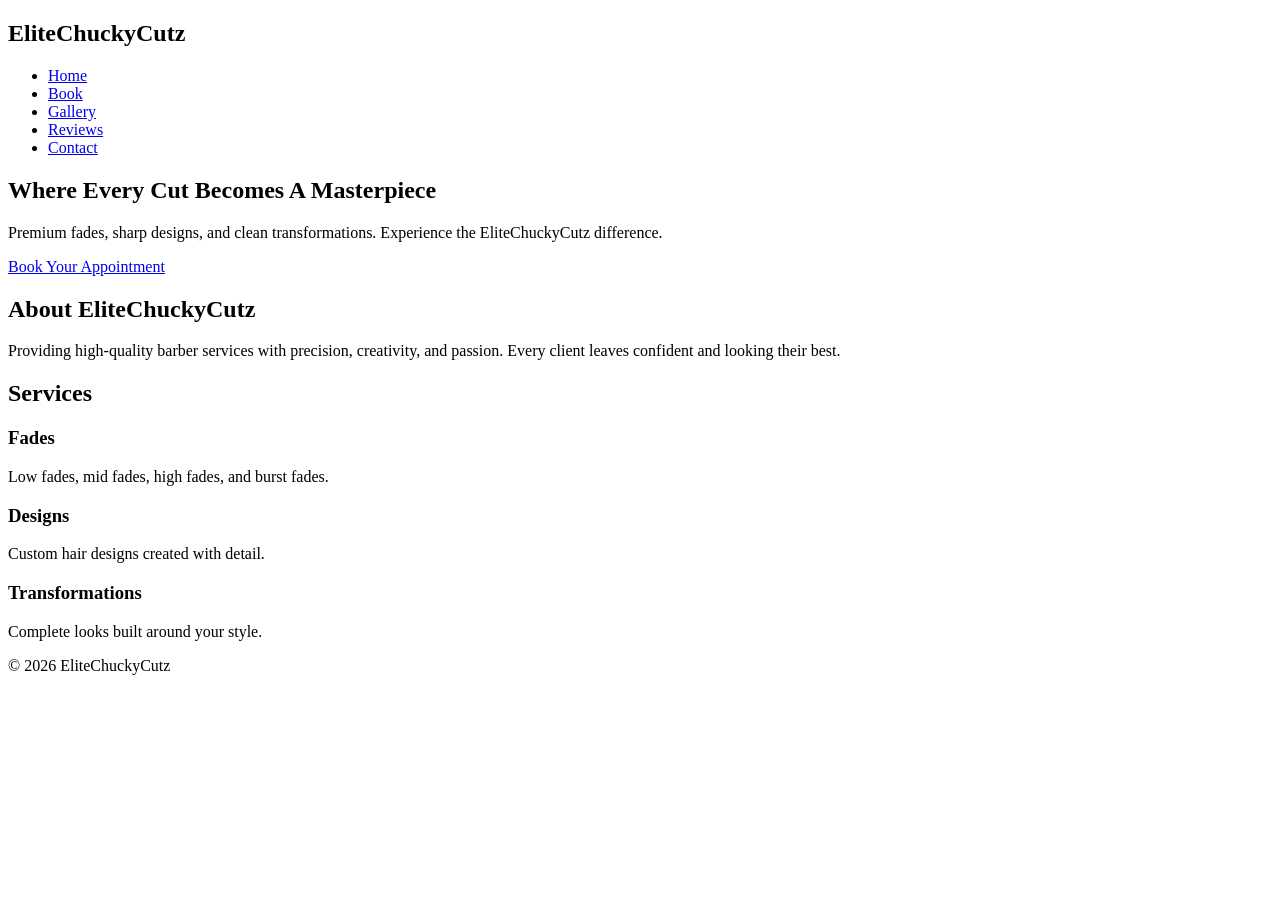
==== index.html @ bc97a686 "Create index.html" ====
<!DOCTYPE html>
<html lang="en">
<head>
    <meta charset="UTF-8">
    <meta name="viewport" content="width=device-width, initial-scale=1.0">
    <title>EliteChuckyCutz | Premium Barber</title>
    <link rel="stylesheet" href="style.css">
</head>

<body>

<header>
    <nav>
        <h1>EliteChuckyCutz</h1>

        <ul>
            <li><a href="index.html">Home</a></li>
            <li><a href="book.html">Book</a></li>
            <li><a href="gallery.html">Gallery</a></li>
            <li><a href="reviews.html">Reviews</a></li>
            <li><a href="contact.html">Contact</a></li>
        </ul>
    </nav>
</header>

<section class="hero">

    <div class="hero-content">
        <h2>Where Every Cut Becomes A Masterpiece</h2>

        <p>
            Premium fades, sharp designs, and clean transformations.
            Experience the EliteChuckyCutz difference.
        </p>

        <a class="button" href="book.html">
            Book Your Appointment
        </a>
    </div>

</section>

<section class="about">

    <h2>About EliteChuckyCutz</h2>

    <p>
        Providing high-quality barber services with precision,
        creativity, and passion. Every client leaves confident
        and looking their best.
    </p>

</section>

<section class="services">

<h2>Services</h2>

<div class="cards">

<div class="card">
<h3>Fades</h3>
<p>Low fades, mid fades, high fades, and burst fades.</p>
</div>

<div class="card">
<h3>Designs</h3>
<p>Custom hair designs created with detail.</p>
</div>

<div class="card">
<h3>Transformations</h3>
<p>Complete looks built around your style.</p>
</div>

</div>

</section>


<footer>
<p>© 2026 EliteChuckyCutz</p>
</footer>

</body>
</html>
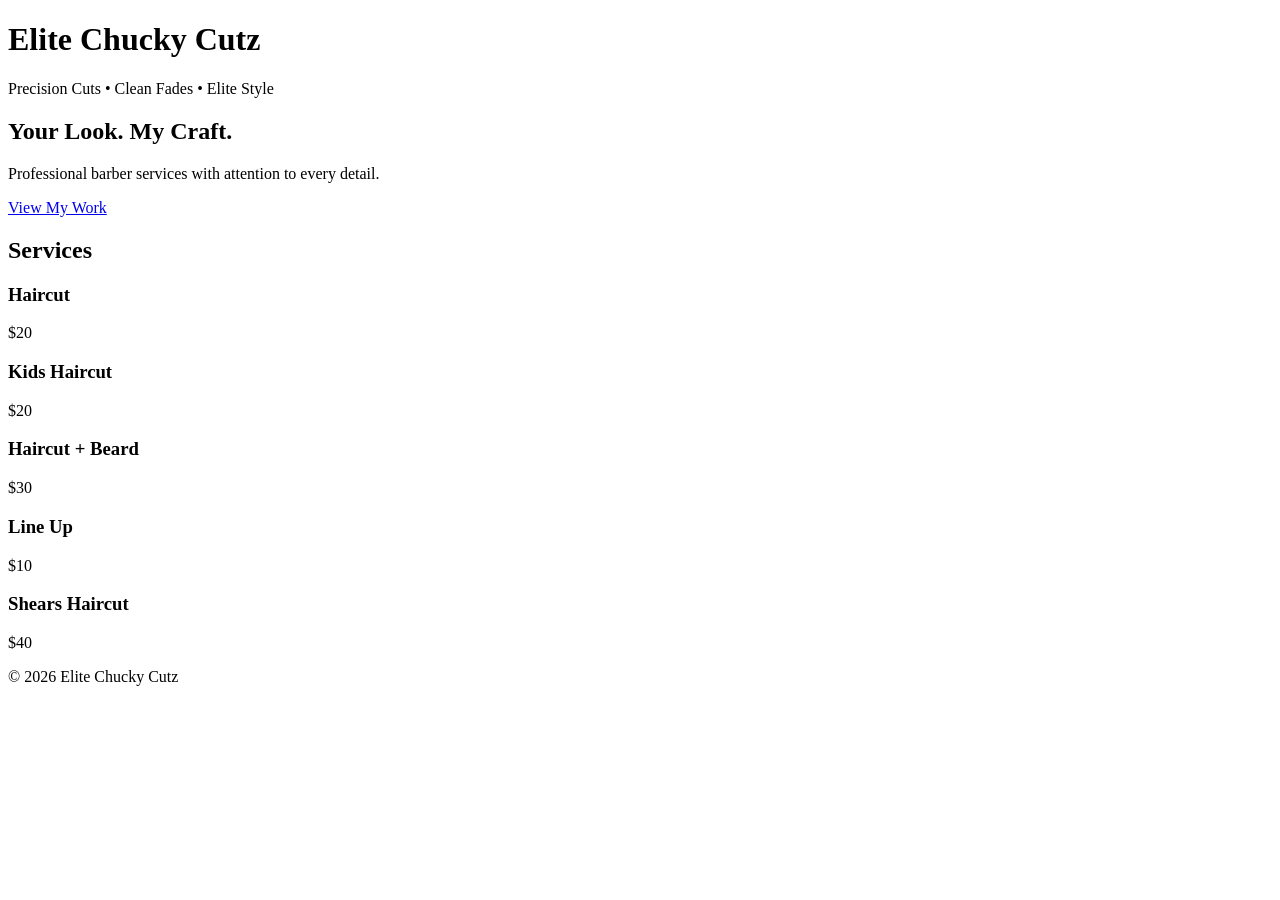
==== commit ba372618: "index.html" ====
--- a/index.html
+++ b/index.html
@@ -3,83 +3,56 @@
 <head>
     <meta charset="UTF-8">
     <meta name="viewport" content="width=device-width, initial-scale=1.0">
-    <title>EliteChuckyCutz | Premium Barber</title>
-    <link rel="stylesheet" href="style.css">
+    <title>Elite Chucky Cutz</title>
+    <link rel="stylesheet" href="css/style.css">
 </head>
 
 <body>
 
 <header>
-    <nav>
-        <h1>EliteChuckyCutz</h1>
-
-        <ul>
-            <li><a href="index.html">Home</a></li>
-            <li><a href="book.html">Book</a></li>
-            <li><a href="gallery.html">Gallery</a></li>
-            <li><a href="reviews.html">Reviews</a></li>
-            <li><a href="contact.html">Contact</a></li>
-        </ul>
-    </nav>
+    <h1>Elite Chucky Cutz</h1>
+    <p>Precision Cuts • Clean Fades • Elite Style</p>
 </header>
 
 <section class="hero">
-
-    <div class="hero-content">
-        <h2>Where Every Cut Becomes A Masterpiece</h2>
-
-        <p>
-            Premium fades, sharp designs, and clean transformations.
-            Experience the EliteChuckyCutz difference.
-        </p>
-
-        <a class="button" href="book.html">
-            Book Your Appointment
-        </a>
-    </div>
-
-</section>
-
-<section class="about">
-
-    <h2>About EliteChuckyCutz</h2>
-
-    <p>
-        Providing high-quality barber services with precision,
-        creativity, and passion. Every client leaves confident
-        and looking their best.
-    </p>
-
+    <h2>Your Look. My Craft.</h2>
+    <p>Professional barber services with attention to every detail.</p>
+    <a href="gallery.html">View My Work</a>
 </section>
 
 <section class="services">
 
 <h2>Services</h2>
 
-<div class="cards">
-
 <div class="card">
-<h3>Fades</h3>
-<p>Low fades, mid fades, high fades, and burst fades.</p>
+    <h3>Haircut</h3>
+    <p>$20</p>
 </div>
 
 <div class="card">
-<h3>Designs</h3>
-<p>Custom hair designs created with detail.</p>
+    <h3>Kids Haircut</h3>
+    <p>$20</p>
 </div>
 
 <div class="card">
-<h3>Transformations</h3>
-<p>Complete looks built around your style.</p>
+    <h3>Haircut + Beard</h3>
+    <p>$30</p>
 </div>
 
+<div class="card">
+    <h3>Line Up</h3>
+    <p>$10</p>
+</div>
+
+<div class="card">
+    <h3>Shears Haircut</h3>
+    <p>$40</p>
 </div>
 
 </section>
 
-
 <footer>
-<p>© 2026 EliteChuckyCutz</p>
+<p>© 2026 Elite Chucky Cutz</p>
 </footer>
 
 </body>
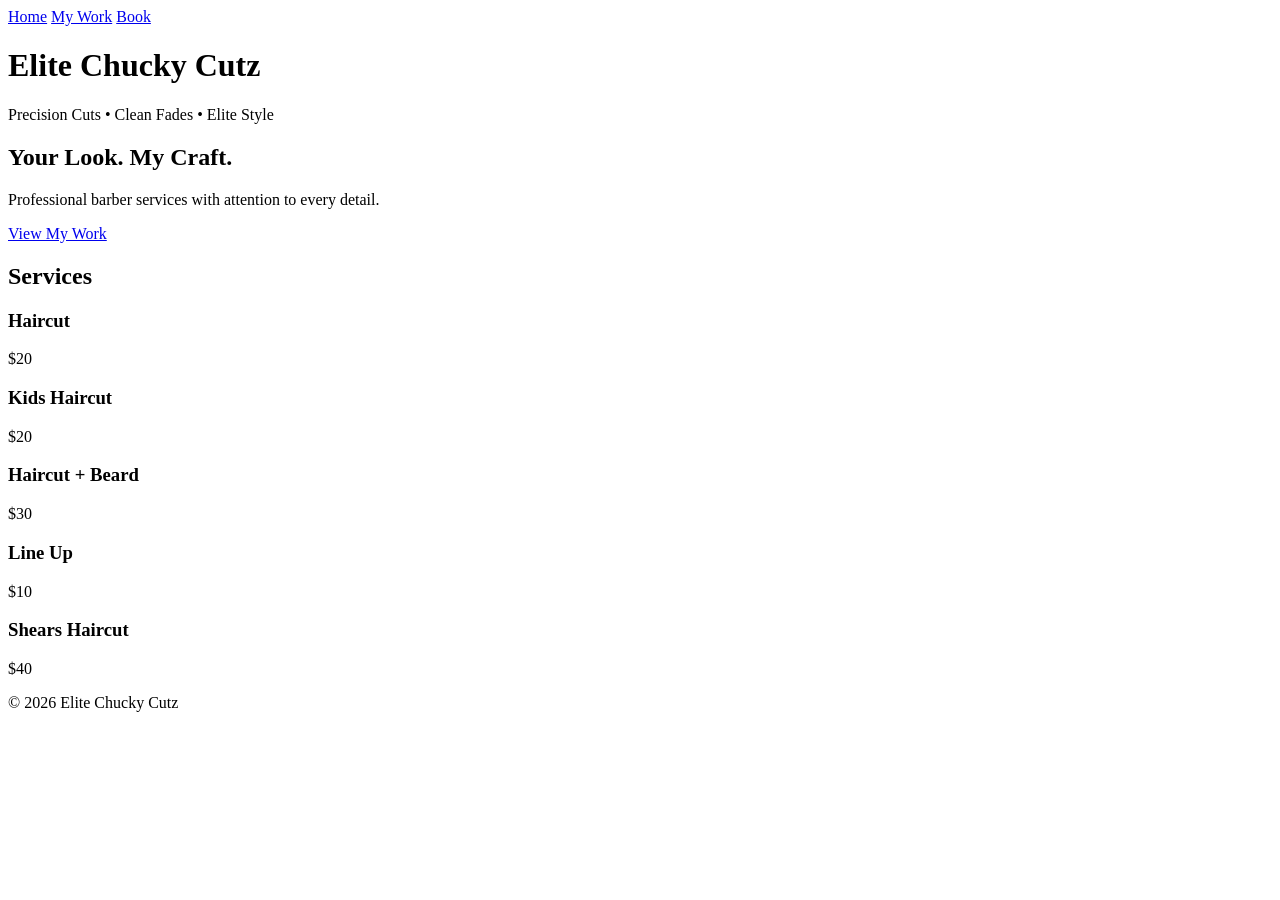
==== commit a4c6fe7d: "Update index.html" ====
--- a/index.html
+++ b/index.html
@@ -10,6 +10,12 @@
 <body>
 
 <header>
+    <nav>
+        <a href="index.html">Home</a>
+        <a href="gallery.html">My Work</a>
+        <a href="contact.html">Book</a>
+    </nav>
+
     <h1>Elite Chucky Cutz</h1>
     <p>Precision Cuts • Clean Fades • Elite Style</p>
 </header>
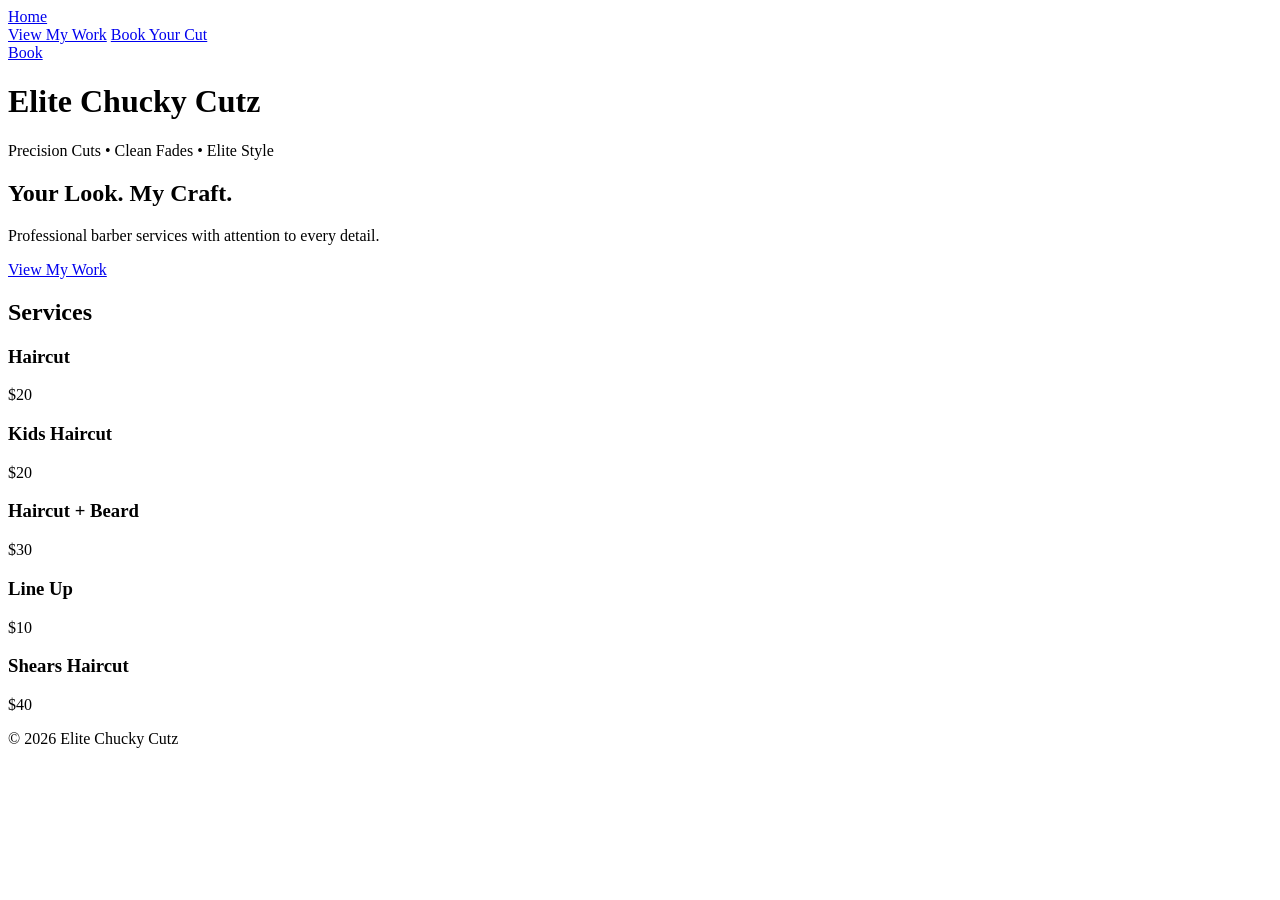
==== commit d6b46b11: "Update index.html" ====
--- a/index.html
+++ b/index.html
@@ -12,7 +12,10 @@
 <header>
     <nav>
         <a href="index.html">Home</a>
-        <a href="gallery.html">My Work</a>
+        <div class="buttons">
+    <a href="gallery.html">View My Work</a>
+    <a href="contact.html">Book Your Cut</a>
+</div>
         <a href="contact.html">Book</a>
     </nav>
 
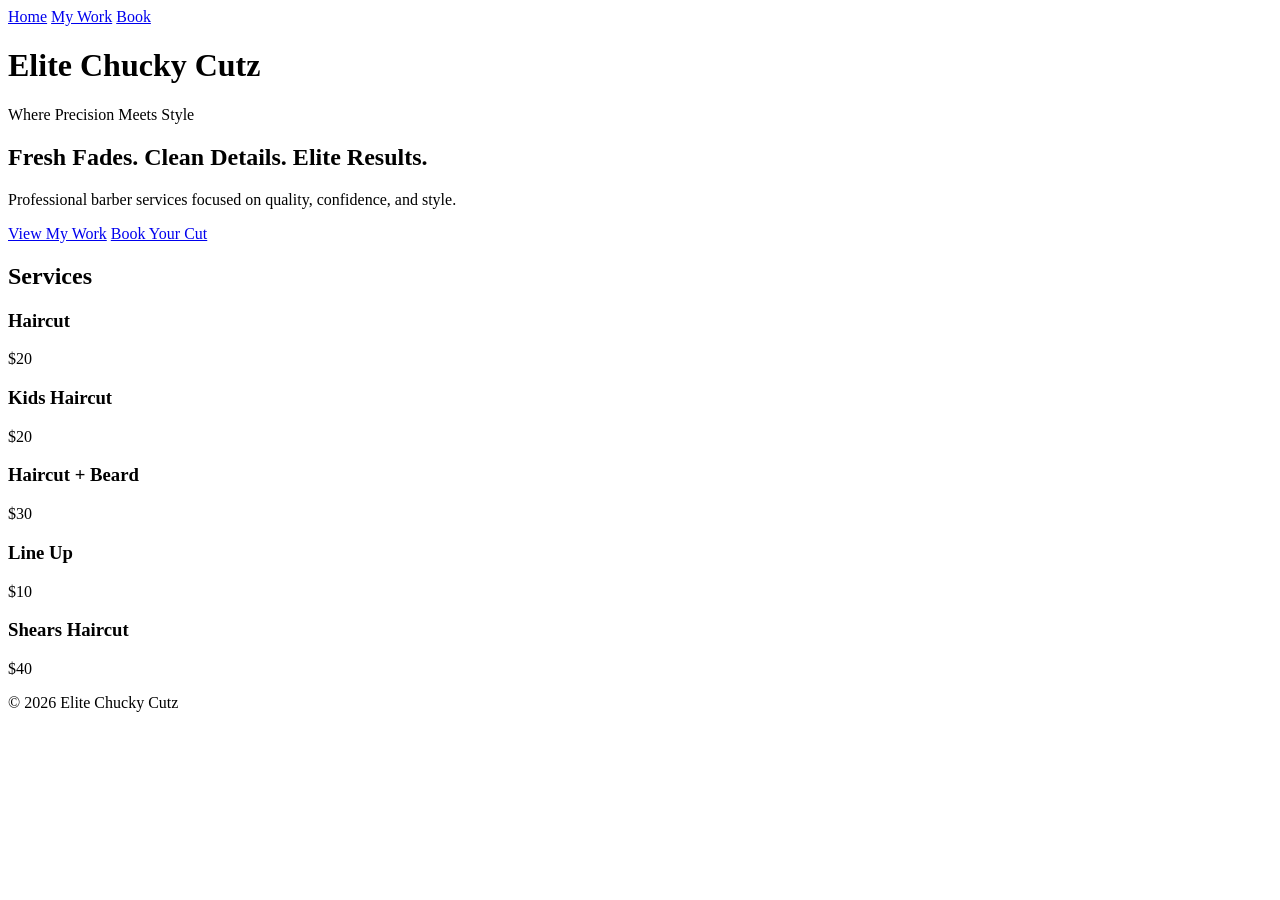
==== commit b4036e7b: "Update index.html" ====
--- a/index.html
+++ b/index.html
@@ -12,21 +12,27 @@
 <header>
     <nav>
         <a href="index.html">Home</a>
-        <div class="buttons">
-    <a href="gallery.html">View My Work</a>
-    <a href="contact.html">Book Your Cut</a>
-</div>
+        <a href="gallery.html">My Work</a>
         <a href="contact.html">Book</a>
     </nav>
 
     <h1>Elite Chucky Cutz</h1>
-    <p>Precision Cuts • Clean Fades • Elite Style</p>
+    <p>Where Precision Meets Style</p>
 </header>
 
 <section class="hero">
-    <h2>Your Look. My Craft.</h2>
-    <p>Professional barber services with attention to every detail.</p>
+
+<h2>Fresh Fades. Clean Details. Elite Results.</h2>
+
+<p>
+Professional barber services focused on quality, confidence, and style.
+</p>
+
+<div class="buttons">
     <a href="gallery.html">View My Work</a>
+    <a href="contact.html">Book Your Cut</a>
+</div>
+
 </section>
 
 <section class="services">
@@ -34,28 +40,28 @@
 <h2>Services</h2>
 
 <div class="card">
-    <h3>Haircut</h3>
-    <p>$20</p>
+<h3>Haircut</h3>
+<p>$20</p>
 </div>
 
 <div class="card">
-    <h3>Kids Haircut</h3>
-    <p>$20</p>
+<h3>Kids Haircut</h3>
+<p>$20</p>
 </div>
 
 <div class="card">
-    <h3>Haircut + Beard</h3>
-    <p>$30</p>
+<h3>Haircut + Beard</h3>
+<p>$30</p>
 </div>
 
 <div class="card">
-    <h3>Line Up</h3>
-    <p>$10</p>
+<h3>Line Up</h3>
+<p>$10</p>
 </div>
 
 <div class="card">
-    <h3>Shears Haircut</h3>
-    <p>$40</p>
+<h3>Shears Haircut</h3>
+<p>$40</p>
 </div>
 
 </section>
